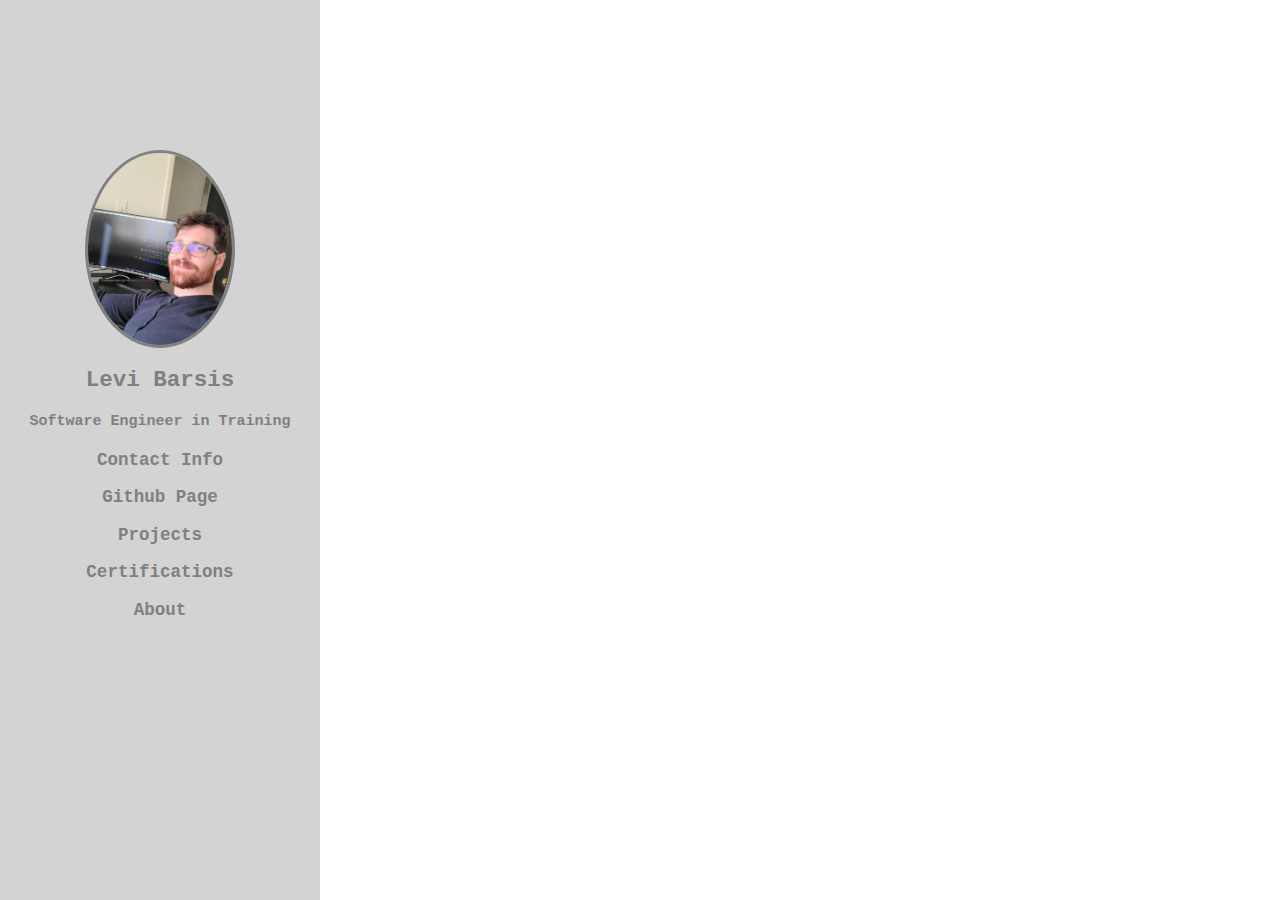
==== index.html @ 0e1274e9 "Created initial index and style files." ====
<!DOCTYPE html>
<html lang="en">
<head>
    <meta charset="UTF-8">
    <meta http-equiv="X-UA-Compatible" content="IE=edge">
    <meta name="viewport" content="width=device-width, initial-scale=1.0">
    <title>Document</title>
    <link rel="stylesheet" href="./style.css">
</head>
<body>
    <div class="side-bar-left" id="left">
        <div class="side-bar-content">
            <img src="./images/Profile-picture.jpg" alt="Profile-Picture!" id="profile-picture">
            <h2 id="profile-name">Levi Barsis</h2>
            <h4 id="job-title">Software Engineer in Training</h4>
            <h3 id="contact-info">Contact Info</h3>
            <h3 id="github-link">Github Page</h3>
            <h3 id="project-descriptions">Projects</h3>
            <h3 id="certifications">Certifications</h3>
            <h3 id="about">About</h3>
        </div>
    </div>
</body>
</html>
---- style.css ----
* {
    margin-left: auto;
    margin-right: auto;
}

.side-bar-left {
    height: 100%;
    width: 25%;
    top: 0;
    left: 0;
    position: fixed;
    background-color: lightgrey;
}

.side-bar-content {
    display: block;
    margin-left: auto;
    margin-right: auto;
    text-align: center;
    font-size: 15px;
    font-family: 'Courier New', Courier, monospace;
    color: grey;
}

.side-bar-content #profile-picture {
    display: block;
    margin-left: auto;
    margin-right: auto;
    margin-top: 150px;
    width: 45%;
    border-radius: 50%;
    border-style: solid;
    border-color: gray;
}
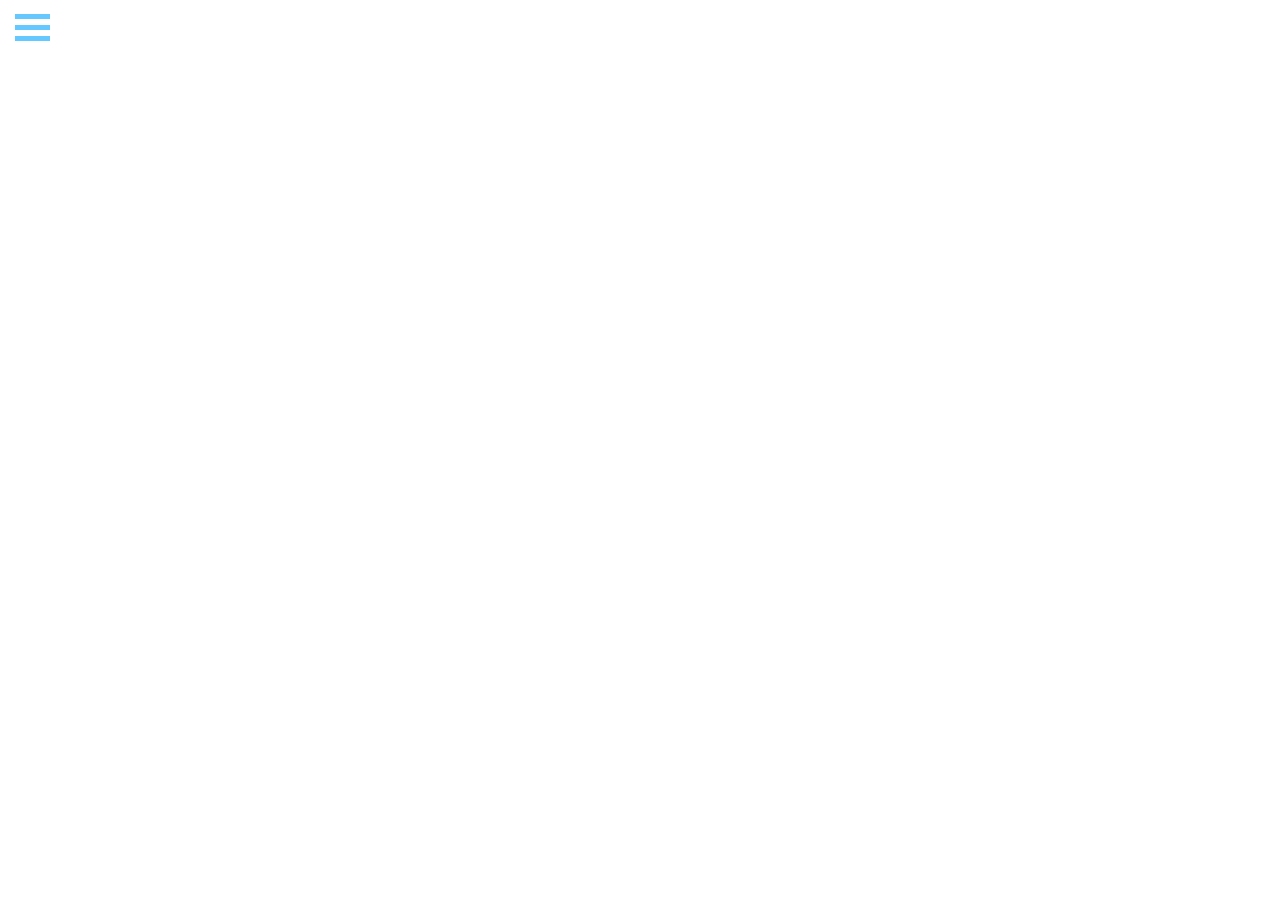
==== commit 69dcbdca: "Created sidenav animation with w3 schools examples" ====
--- a/index.html
+++ b/index.html
@@ -6,11 +6,39 @@
     <meta name="viewport" content="width=device-width, initial-scale=1.0">
     <title>Document</title>
     <link rel="stylesheet" href="./style.css">
+    <script src="./index.js"></script>
 </head>
 <body>
+
+    <div id="mySidenav" class="sidenav">
+        <img src="./images/Avatar-Maker.png" alt="Profile-Picture!" id="profile-picture">
+        <a href="javascript:void(0)" class="closebtn" onclick="closeNav()">&times;</a>
+        <a href="#">Home</a>
+        <a href="#">About</a>
+        <a href="#">Clients</a>
+        <a href="#">Contact</a>
+    </div>
+      
+      <!-- Use any element to open the sidenav -->
+    <div class="container" onclick="openNav()">
+        <div class="bar1"></div>
+        <div class="bar2"></div>
+        <div class="bar3"></div>
+    </div>
+      
+      <!-- Add all page content inside this div if you want the side nav to push page content to the right (not used if you only want the sidenav to sit on top of the page -->
+      <div id="main">
+      </div>
+<!-- 
+    <div class="icon-container" id="menu-icon">
+        <div class="icon"></div>
+        <div class="icon"></div>
+        <div class="icon"></div>
+    </div>
+
     <div class="side-bar-left" id="left">
         <div class="side-bar-content">
-            <img src="./images/Profile-picture.jpg" alt="Profile-Picture!" id="profile-picture">
+            <img src="./images/Avatar-Maker.png" alt="Profile-Picture!" id="profile-picture">
             <h2 id="profile-name">Levi Barsis</h2>
             <h4 id="job-title">Software Engineer in Training</h4>
             <h3 id="contact-info">Contact Info</h3>
@@ -19,6 +47,8 @@
             <h3 id="certifications">Certifications</h3>
             <h3 id="about">About</h3>
         </div>
-    </div>
+    </div> -->
+
+
 </body>
 </html>--- a/style.css
+++ b/style.css
@@ -5,11 +5,11 @@
 
 .side-bar-left {
     height: 100%;
-    width: 25%;
+    width: 15%;
     top: 0;
     left: 0;
     position: fixed;
-    background-color: lightgrey;
+    background-color: #fff;
 }
 
 .side-bar-content {
@@ -18,7 +18,7 @@
     margin-right: auto;
     text-align: center;
     font-size: 15px;
-    font-family: 'Courier New', Courier, monospace;
+    font-family: 'Gill Sans', 'Gill Sans MT', Calibri, 'Trebuchet MS', sans-serif;
     color: grey;
 }
 
@@ -28,7 +28,110 @@
     margin-right: auto;
     margin-top: 150px;
     width: 45%;
-    border-radius: 50%;
-    border-style: solid;
-    border-color: gray;
-}+}
+
+.icon-container #menu-icon {
+    display: block;
+    margin-left: 200px;
+}
+
+.icon {
+    margin-left: auto;
+    margin-right: auto;
+    margin-top: 15px;
+    width: 35px;
+    height: 5px;
+    background-color: black;
+    margin: 6px 0;
+}
+
+/* The side navigation menu */
+.sidenav {
+    height: 100%; /* 100% Full-height */
+    width: 0; /* 0 width - change this with JavaScript */
+    position: fixed; /* Stay in place */
+    z-index: 1; /* Stay on top */
+    top: 0; /* Stay at the top */
+    left: 0;
+    background-color: #fff; /* Black*/
+    overflow-x: hidden; /* Disable horizontal scroll */
+    padding-top: 60px; /* Place content 60px from the top */
+    transition: 0.5s; /* 0.5 second transition effect to slide in the sidenav */
+  }
+  
+  /* The navigation menu links */
+  .sidenav a {
+    display: block;
+    text-align: center;
+    padding: 8px 8px 8px 32px;
+    text-decoration: none;
+    font-size: 25px;
+    color: #818181;
+    transition: 0.3s;
+  }
+  
+  /* When you mouse over the navigation links, change their color */
+  .sidenav a:hover {
+    color: #f1f1f1;
+  }
+
+  .sidenav img {
+    display: block;
+    width: 45%;
+    text-align: center;
+    margin-top: 150px;
+  }
+  
+  /* Position and style the close button (top right corner) */
+  .sidenav .closebtn {
+    position: absolute;
+    top: 0;
+    right: 25px;
+    font-size: 36px;
+    margin-left: 50px;
+  }
+  
+  /* Style page content - use this if you want to push the page content to the right when you open the side navigation */
+  #main {
+    transition: margin-left .5s;
+    padding: 20px;
+  }
+  
+  /* On smaller screens, where height is less than 450px, change the style of the sidenav (less padding and a smaller font size) */
+  @media screen and (max-height: 450px) {
+    .sidenav {padding-top: 15px;}
+    .sidenav a {font-size: 18px;}
+  }
+
+
+  /*-------------------- sidenav bars------------------- */
+  .container {
+    display: inline-block;
+    cursor: pointer;
+    margin-left: 15px;
+  }
+  
+  .bar1, .bar2, .bar3 {
+    width: 35px;
+    height: 5px;
+    background-color: #65c9ff;
+    margin: 6px 0;
+    transition: 0.4s;
+  }
+  
+  /* Rotate first bar */
+  .change .bar1 {
+    -webkit-transform: rotate(-45deg) translate(-9px, 6px) ;
+    transform: rotate(-45deg) translate(-9px, 6px) ;
+  }
+  
+  /* Fade out the second bar */
+  .change .bar2 {
+    opacity: 0;
+  }
+  
+  /* Rotate last bar */
+  .change .bar3 {
+    -webkit-transform: rotate(45deg) translate(-8px, -8px) ;
+    transform: rotate(45deg) translate(-8px, -8px) ;
+  }
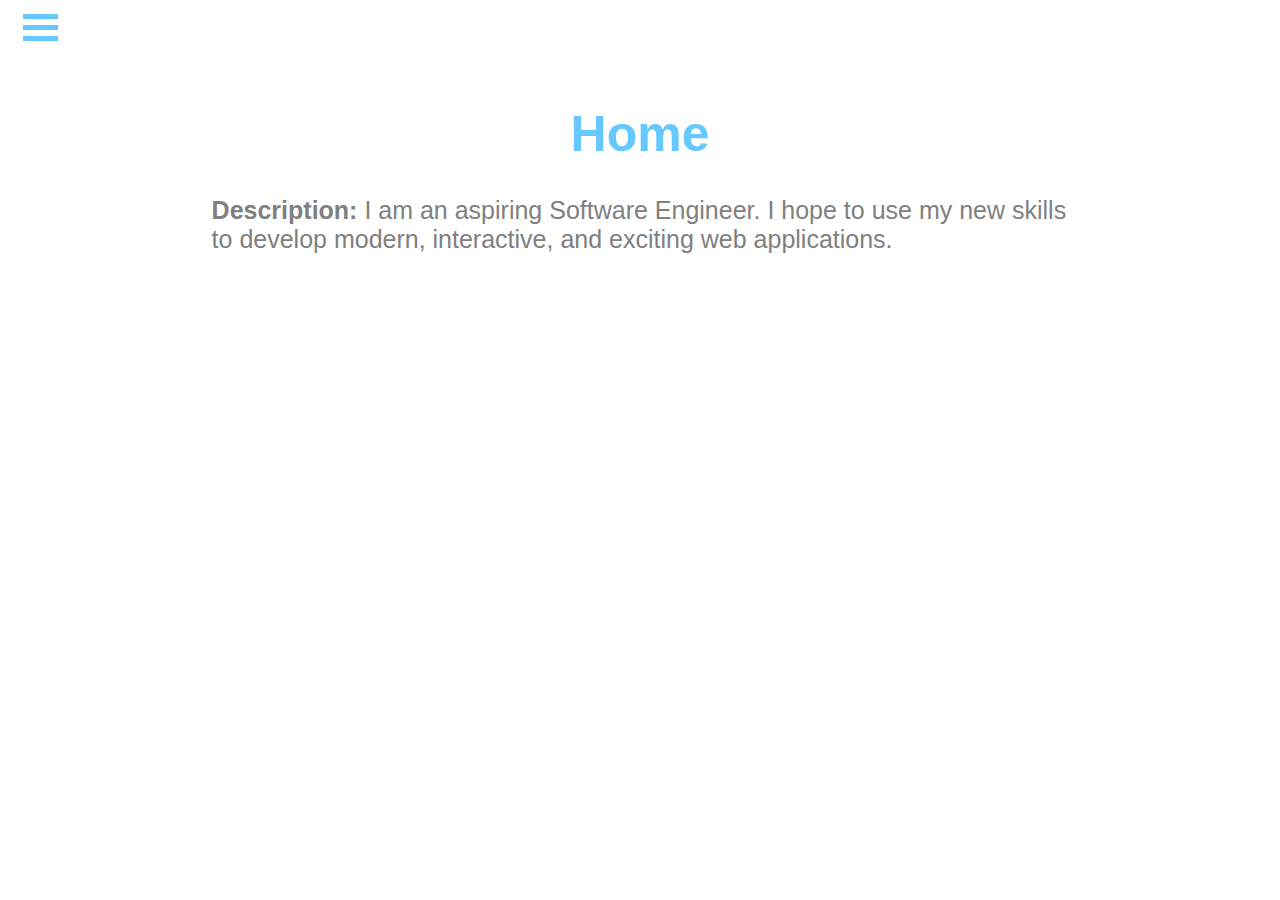
==== commit 5d6017c0: "Updated home page" ====
--- a/index.html
+++ b/index.html
@@ -4,7 +4,7 @@
     <meta charset="UTF-8">
     <meta http-equiv="X-UA-Compatible" content="IE=edge">
     <meta name="viewport" content="width=device-width, initial-scale=1.0">
-    <title>Document</title>
+    <title>Levi Barsis</title>
     <link rel="stylesheet" href="./style.css">
     <script src="./index.js"></script>
 </head>
@@ -15,40 +15,25 @@
         <a href="javascript:void(0)" class="closebtn" onclick="closeNav()">&times;</a>
         <a href="#">Home</a>
         <a href="#">About</a>
-        <a href="#">Clients</a>
+        <a href="#">Projects</a>
+        <a href="#">Suggestions</a>
         <a href="#">Contact</a>
     </div>
       
       <!-- Use any element to open the sidenav -->
-    <div class="container" onclick="openNav()">
+      <div class="container" onclick="openNav()">
         <div class="bar1"></div>
         <div class="bar2"></div>
         <div class="bar3"></div>
     </div>
-      
+
       <!-- Add all page content inside this div if you want the side nav to push page content to the right (not used if you only want the sidenav to sit on top of the page -->
       <div id="main">
+        <div class="page-title">
+            <h1>Home</h1>
+            <p><strong>Description:</strong> I am an aspiring Software Engineer. I hope to use my new skills to develop modern, interactive, and exciting web applications.</p>
+        </div>
       </div>
-<!-- 
-    <div class="icon-container" id="menu-icon">
-        <div class="icon"></div>
-        <div class="icon"></div>
-        <div class="icon"></div>
-    </div>
-
-    <div class="side-bar-left" id="left">
-        <div class="side-bar-content">
-            <img src="./images/Avatar-Maker.png" alt="Profile-Picture!" id="profile-picture">
-            <h2 id="profile-name">Levi Barsis</h2>
-            <h4 id="job-title">Software Engineer in Training</h4>
-            <h3 id="contact-info">Contact Info</h3>
-            <h3 id="github-link">Github Page</h3>
-            <h3 id="project-descriptions">Projects</h3>
-            <h3 id="certifications">Certifications</h3>
-            <h3 id="about">About</h3>
-        </div>
-    </div> -->
-
 
 </body>
 </html>--- a/style.css
+++ b/style.css
@@ -1,50 +1,3 @@
-* {
-    margin-left: auto;
-    margin-right: auto;
-}
-
-.side-bar-left {
-    height: 100%;
-    width: 15%;
-    top: 0;
-    left: 0;
-    position: fixed;
-    background-color: #fff;
-}
-
-.side-bar-content {
-    display: block;
-    margin-left: auto;
-    margin-right: auto;
-    text-align: center;
-    font-size: 15px;
-    font-family: 'Gill Sans', 'Gill Sans MT', Calibri, 'Trebuchet MS', sans-serif;
-    color: grey;
-}
-
-.side-bar-content #profile-picture {
-    display: block;
-    margin-left: auto;
-    margin-right: auto;
-    margin-top: 150px;
-    width: 45%;
-}
-
-.icon-container #menu-icon {
-    display: block;
-    margin-left: 200px;
-}
-
-.icon {
-    margin-left: auto;
-    margin-right: auto;
-    margin-top: 15px;
-    width: 35px;
-    height: 5px;
-    background-color: black;
-    margin: 6px 0;
-}
-
 /* The side navigation menu */
 .sidenav {
     height: 100%; /* 100% Full-height */
@@ -57,81 +10,99 @@
     overflow-x: hidden; /* Disable horizontal scroll */
     padding-top: 60px; /* Place content 60px from the top */
     transition: 0.5s; /* 0.5 second transition effect to slide in the sidenav */
+    font-family: 'Gill Sans', 'Gill Sans MT', Calibri, 'Trebuchet MS', sans-serif;
   }
   
-  /* The navigation menu links */
-  .sidenav a {
-    display: block;
-    text-align: center;
-    padding: 8px 8px 8px 32px;
-    text-decoration: none;
-    font-size: 25px;
-    color: #818181;
-    transition: 0.3s;
-  }
-  
-  /* When you mouse over the navigation links, change their color */
-  .sidenav a:hover {
-    color: #f1f1f1;
-  }
+/* The navigation menu links */
+.sidenav a {
+  display: block;
+  text-align: center;
+  padding: 5px 0px;
+  text-decoration: none;
+  font-size: 25px;
+  color: #818181;
+  transition: 0.3s;
+}
 
-  .sidenav img {
-    display: block;
-    width: 45%;
-    text-align: center;
-    margin-top: 150px;
-  }
-  
-  /* Position and style the close button (top right corner) */
-  .sidenav .closebtn {
-    position: absolute;
-    top: 0;
-    right: 25px;
-    font-size: 36px;
-    margin-left: 50px;
-  }
-  
-  /* Style page content - use this if you want to push the page content to the right when you open the side navigation */
-  #main {
-    transition: margin-left .5s;
-    padding: 20px;
-  }
-  
-  /* On smaller screens, where height is less than 450px, change the style of the sidenav (less padding and a smaller font size) */
-  @media screen and (max-height: 450px) {
-    .sidenav {padding-top: 15px;}
-    .sidenav a {font-size: 18px;}
-  }
+/* When you mouse over the navigation links, change their color */
+.sidenav a:hover {
+  color: lightgray;
+}
+
+.sidenav img {
+  display: block;
+  margin-left: auto;
+  margin-right: auto;
+  width: 45%;
+  text-align: center;
+  margin-top: 150px;
+}
+
+/* Position and style the close button (top right corner) */
+.sidenav .closebtn {
+  position: absolute;
+  top: 0;
+  right: 25px;
+  font-size: 36px;
+  margin-left: 50px;
+}
+
+/* Style page content - use this if you want to push the page content to the right when you open the side navigation */
+#main {
+  transition: margin-left .5s;
+  padding: 20px;
+}
+
+/* On smaller screens, where height is less than 450px, change the style of the sidenav (less padding and a smaller font size) */
+@media screen and (max-height: 450px) {
+  .sidenav {padding-top: 15px;}
+  .sidenav a {font-size: 18px;}
+}
 
 
-  /*-------------------- sidenav bars------------------- */
-  .container {
-    display: inline-block;
-    cursor: pointer;
-    margin-left: 15px;
-  }
-  
-  .bar1, .bar2, .bar3 {
-    width: 35px;
-    height: 5px;
-    background-color: #65c9ff;
-    margin: 6px 0;
-    transition: 0.4s;
-  }
-  
-  /* Rotate first bar */
-  .change .bar1 {
-    -webkit-transform: rotate(-45deg) translate(-9px, 6px) ;
-    transform: rotate(-45deg) translate(-9px, 6px) ;
-  }
-  
-  /* Fade out the second bar */
-  .change .bar2 {
-    opacity: 0;
-  }
-  
-  /* Rotate last bar */
-  .change .bar3 {
-    -webkit-transform: rotate(45deg) translate(-8px, -8px) ;
-    transform: rotate(45deg) translate(-8px, -8px) ;
-  }
+/*-------------------- sidenav bars------------------- */
+.container {
+  display: inline-block;
+  cursor: pointer;
+  margin-left: 15px;
+}
+
+.bar1, .bar2, .bar3 {
+  width: 35px;
+  height: 5px;
+  background-color: #65c9ff;
+  margin: 6px 0;
+  transition: 0.4s;
+}
+
+/* Rotate first bar */
+.change .bar1 {
+  -webkit-transform: rotate(-45deg) translate(-9px, 6px) ;
+  transform: rotate(-45deg) translate(-9px, 6px) ;
+}
+
+/* Fade out the second bar */
+.change .bar2 {
+  opacity: 0;
+}
+
+/* Rotate last bar */
+.change .bar3 {
+  -webkit-transform: rotate(45deg) translate(-8px, -8px) ;
+  transform: rotate(45deg) translate(-8px, -8px) ;
+}
+
+.page-title h1 {
+  color: #65c9ff;
+  font-size: 50px;
+  font-family: 'Gill Sans', 'Gill Sans MT', Calibri, 'Trebuchet MS', sans-serif;
+  text-align: center;
+}
+
+.page-title p {
+  font-family: sans-serif;
+  font-size: 25px;
+  color: gray;
+  margin-left: 15%;
+  margin-right: 15%;
+}
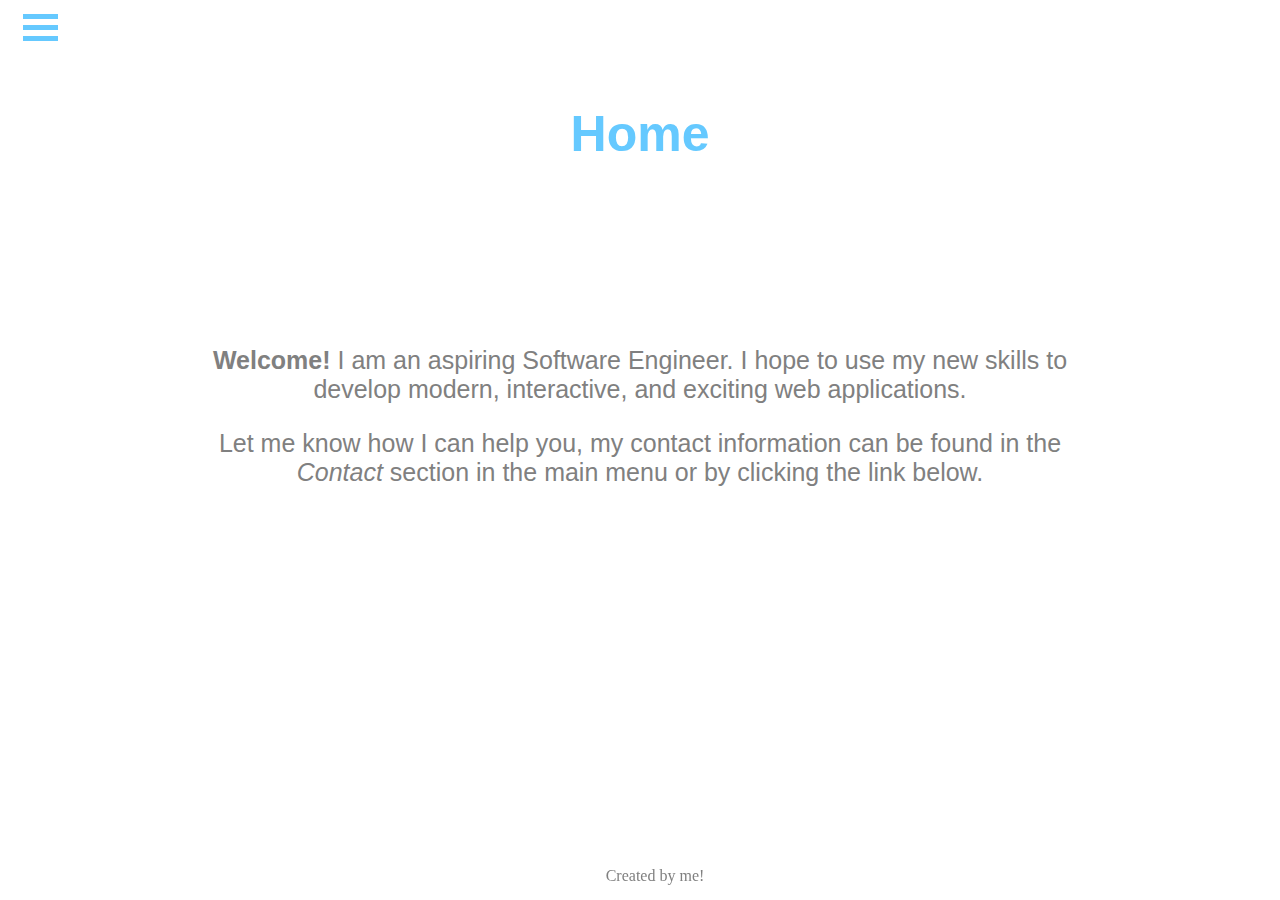
==== commit 2a74048d: "Added multiple elements to the About page, plan to add the ability to leave a message on the site." ====
--- a/index.html
+++ b/index.html
@@ -10,30 +10,32 @@
 </head>
 <body>
 
-    <div id="mySidenav" class="sidenav">
-        <img src="./images/Avatar-Maker.png" alt="Profile-Picture!" id="profile-picture">
-        <a href="javascript:void(0)" class="closebtn" onclick="closeNav()">&times;</a>
-        <a href="#">Home</a>
-        <a href="#">About</a>
-        <a href="#">Projects</a>
-        <a href="#">Suggestions</a>
-        <a href="#">Contact</a>
+  <div id="mySidenav" class="sidenav">
+    <img src="./images/Avatar-Maker.png" alt="Profile-Picture!" id="profile-picture">
+    <a href="javascript:void(0)" class="closebtn" onclick="closeNav()">&times;</a>
+    <a href="./home.html">Home</a>
+    <a href="./about.html">About</a>
+    <a href="./projects.html">Projects</a>
+    <a href="./suggestions.html">Suggestions</a>
+    <a href="./Contact.html">Contact</a>
+  </div>
+    
+    <!-- Use any element to open the sidenav -->
+  <div class="container" onclick="openNav()">
+    <div class="bar1"></div>
+    <div class="bar2"></div>
+    <div class="bar3"></div>
+  </div>
+
+  <!-- Add all page content inside this div if you want the side nav to push page content to the right (not used if you only want the sidenav to sit on top of the page -->
+  <div id="main">
+    <div class="page-title">
+      <h1 id="home-header">Home</h1>
+      <p><strong>Welcome!</strong> I am an aspiring Software Engineer. I hope to use my new skills to develop modern, interactive, and exciting web applications.</p>
+      <p>Let me know how I can help you, my contact information can be found in the <i>Contact</i> section in the main menu or by clicking the link below.</p>
+      <footer>Created by me!</footer>
     </div>
-      
-      <!-- Use any element to open the sidenav -->
-      <div class="container" onclick="openNav()">
-        <div class="bar1"></div>
-        <div class="bar2"></div>
-        <div class="bar3"></div>
-    </div>
-
-      <!-- Add all page content inside this div if you want the side nav to push page content to the right (not used if you only want the sidenav to sit on top of the page -->
-      <div id="main">
-        <div class="page-title">
-            <h1>Home</h1>
-            <p><strong>Description:</strong> I am an aspiring Software Engineer. I hope to use my new skills to develop modern, interactive, and exciting web applications.</p>
-        </div>
-      </div>
+  </div>
 
 </body>
 </html>--- a/style.css
+++ b/style.css
@@ -10,7 +10,7 @@
     overflow-x: hidden; /* Disable horizontal scroll */
     padding-top: 60px; /* Place content 60px from the top */
     transition: 0.5s; /* 0.5 second transition effect to slide in the sidenav */
-    font-family: 'Gill Sans', 'Gill Sans MT', Calibri, 'Trebuchet MS', sans-serif;
+    font-family: sans-serif;
   }
   
 /* The navigation menu links */
@@ -27,6 +27,10 @@
 /* When you mouse over the navigation links, change their color */
 .sidenav a:hover {
   color: lightgray;
+}
+
+.sidenav a:active {
+  font-weight: bold;
 }
 
 .sidenav img {
@@ -53,6 +57,52 @@
   padding: 20px;
 }
 
+.page-title h1 {
+  color: #65c9ff;
+  font-size: 50px;
+  font-family: sans-serif;
+  text-align: center;
+  padding-bottom: 150px;
+}
+
+.page-title p, a {
+  font-family: sans-serif;
+  font-size: 25px;
+  color: gray;
+  margin-left: 15%;
+  margin-right: 15%;
+}
+
+#contact-header, p, a {
+  display: block;
+  text-align: center;
+}
+
+.button {
+  display: block;
+  text-decoration: none;
+  font-size: 25px;
+  color: white;
+  background-color: #65c9ff;
+  text-align: center;
+  margin-left: auto;
+  margin-right: auto;
+  margin-top: 50px;
+  padding: 5px 20px 5px 20px;
+  border-radius: 15px;
+  width: fit-content;
+}
+
+.page-title footer {
+  position: fixed;
+  left: 0;
+  bottom: 0;
+  width: 100%;
+  color: gray;
+  text-align: center;
+  padding: 15px;
+}
+
 /* On smaller screens, where height is less than 450px, change the style of the sidenav (less padding and a smaller font size) */
 @media screen and (max-height: 450px) {
   .sidenav {padding-top: 15px;}
@@ -75,34 +125,3 @@
   transition: 0.4s;
 }
 
-/* Rotate first bar */
-.change .bar1 {
-  -webkit-transform: rotate(-45deg) translate(-9px, 6px) ;
-  transform: rotate(-45deg) translate(-9px, 6px) ;
-}
-
-/* Fade out the second bar */
-.change .bar2 {
-  opacity: 0;
-}
-
-/* Rotate last bar */
-.change .bar3 {
-  -webkit-transform: rotate(45deg) translate(-8px, -8px) ;
-  transform: rotate(45deg) translate(-8px, -8px) ;
-}
-
-.page-title h1 {
-  color: #65c9ff;
-  font-size: 50px;
-  font-family: 'Gill Sans', 'Gill Sans MT', Calibri, 'Trebuchet MS', sans-serif;
-  text-align: center;
-}
-
-.page-title p {
-  font-family: sans-serif;
-  font-size: 25px;
-  color: gray;
-  margin-left: 15%;
-  margin-right: 15%;
-}
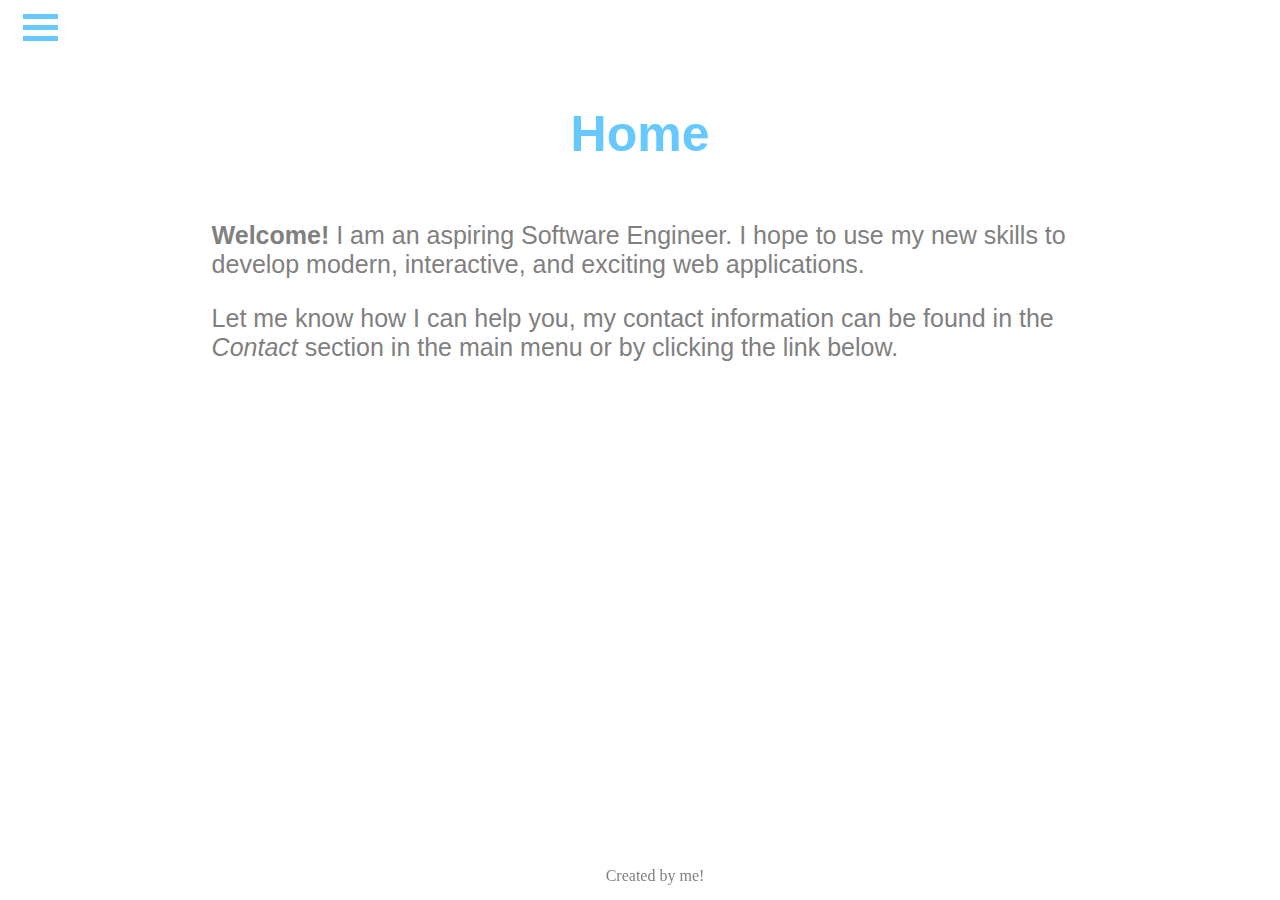
==== commit d03f3002: "Added java function to add comments. Need to create additional functions to allow user to input info" ====
--- a/index.html
+++ b/index.html
@@ -31,8 +31,8 @@
   <div id="main">
     <div class="page-title">
       <h1 id="home-header">Home</h1>
-      <p><strong>Welcome!</strong> I am an aspiring Software Engineer. I hope to use my new skills to develop modern, interactive, and exciting web applications.</p>
-      <p>Let me know how I can help you, my contact information can be found in the <i>Contact</i> section in the main menu or by clicking the link below.</p>
+      <p class="body"><strong>Welcome!</strong> I am an aspiring Software Engineer. I hope to use my new skills to develop modern, interactive, and exciting web applications.</p>
+      <p class="body">Let me know how I can help you, my contact information can be found in the <i>Contact</i> section in the main menu or by clicking the link below.</p>
       <footer>Created by me!</footer>
     </div>
   </div>
--- a/style.css
+++ b/style.css
@@ -62,18 +62,30 @@
   font-size: 50px;
   font-family: sans-serif;
   text-align: center;
-  padding-bottom: 150px;
+  padding-bottom: 25px;
 }
 
-.page-title p, a {
+.contact-body {
+  display: block;
   font-family: sans-serif;
   font-size: 25px;
   color: gray;
   margin-left: 15%;
   margin-right: 15%;
+  text-align: center;
 }
 
-#contact-header, p, a {
+.body {
+  display: block;
+  font-family: sans-serif;
+  font-size: 25px;
+  color: gray;
+  margin-left: 15%;
+  margin-right: 15%;
+  text-align: left;
+}
+
+#contact-header {
   display: block;
   text-align: center;
 }
@@ -82,16 +94,68 @@
   display: block;
   text-decoration: none;
   font-size: 25px;
+  font-family: sans-serif;
   color: white;
   background-color: #65c9ff;
   text-align: center;
   margin-left: auto;
   margin-right: auto;
   margin-top: 50px;
+  margin-bottom: 25px;
   padding: 5px 20px 5px 20px;
   border-radius: 15px;
   width: fit-content;
 }
+
+.comment-block {
+  background-color: lightgray;
+  margin-right: auto;
+  margin-left: auto;
+  margin-top: 15px;
+  margin-bottom: 15px;
+  border-radius: 10px;
+  border-style: solid;
+  border-width: 1px;
+  border-color: #818181;
+  height: 15%;
+  width: 85%;
+}
+
+.posted-details {
+  margin-top: 0;
+  margin-bottom: 0;
+}
+
+.comment-section {
+  position: absolute;
+  top: 10px;
+  right: 10px;
+  border-left:solid;
+  border-width: 1px;
+  border-color: #818181;
+  height: 100%;
+  width: 25%;
+}
+
+.sub-header {
+  font-size: 15px;
+  margin: auto;
+  color: #818181;
+  text-align: left;
+  font-family: sans-serif;
+  border-bottom: double;
+  border-color: #818181;
+  width: 85%;
+}
+
+.sub-header #comment-section-header {
+  display: block;
+  position: relative;
+  margin-bottom: 0;
+  font-size: 15px;
+  bottom: 0;
+}
+
 
 .page-title footer {
   position: fixed;
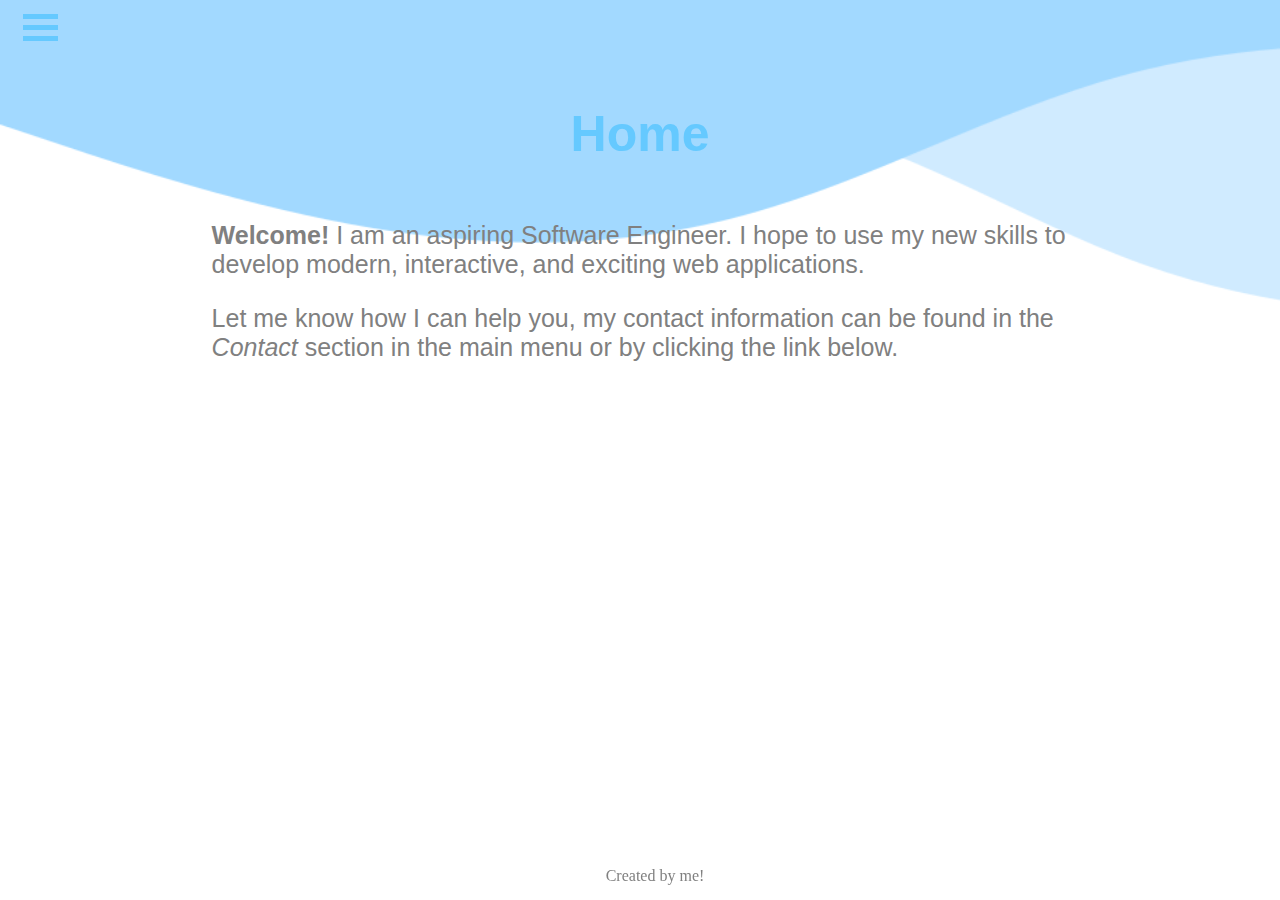
==== commit a8306a91: "Added background images, modified projects pages" ====
--- a/index.html
+++ b/index.html
@@ -17,7 +17,7 @@
     <a href="./about.html">About</a>
     <a href="./projects.html">Projects</a>
     <a href="./suggestions.html">Suggestions</a>
-    <a href="./Contact.html">Contact</a>
+    <a href="./contact.html">Contact</a>
   </div>
     
     <!-- Use any element to open the sidenav -->
@@ -31,8 +31,8 @@
   <div id="main">
     <div class="page-title">
       <h1 id="home-header">Home</h1>
-      <p class="body"><strong>Welcome!</strong> I am an aspiring Software Engineer. I hope to use my new skills to develop modern, interactive, and exciting web applications.</p>
-      <p class="body">Let me know how I can help you, my contact information can be found in the <i>Contact</i> section in the main menu or by clicking the link below.</p>
+      <p class="main-body"><strong>Welcome!</strong> I am an aspiring Software Engineer. I hope to use my new skills to develop modern, interactive, and exciting web applications.</p>
+      <p class="main-body">Let me know how I can help you, my contact information can be found in the <i>Contact</i> section in the main menu or by clicking the link below.</p>
       <footer>Created by me!</footer>
     </div>
   </div>
--- a/style.css
+++ b/style.css
@@ -52,11 +52,21 @@
 }
 
 /* Style page content - use this if you want to push the page content to the right when you open the side navigation */
+body {
+  background-image: url("./images/wave-2.png"), url("./images/wave-3.png");
+  background-repeat: no-repeat;
+  background-size: cover;
+}
+
 #main {
   transition: margin-left .5s;
   padding: 20px;
 }
 
+.background {
+  width: 100%;
+}
+
 .page-title h1 {
   color: #65c9ff;
   font-size: 50px;
@@ -75,7 +85,7 @@
   text-align: center;
 }
 
-.body {
+.main-body {
   display: block;
   font-family: sans-serif;
   font-size: 25px;
@@ -83,6 +93,11 @@
   margin-left: 15%;
   margin-right: 15%;
   text-align: left;
+}
+
+#github-link {
+  text-align: center;
+  opacity: .5;
 }
 
 #contact-header {
@@ -108,7 +123,7 @@
 }
 
 .comment-block {
-  background-color: lightgray;
+  background-color: #fff;
   margin-right: auto;
   margin-left: auto;
   margin-top: 15px;
@@ -122,12 +137,15 @@
 }
 
 .posted-details {
-  margin-top: 0;
+  margin-top: 3px;
   margin-bottom: 0;
+  margin-left: 3px;
+  font-family: sans-serif;
 }
 
 .comment-section {
   position: absolute;
+  background-color: #65c9ff;
   top: 10px;
   right: 10px;
   border-left:solid;
